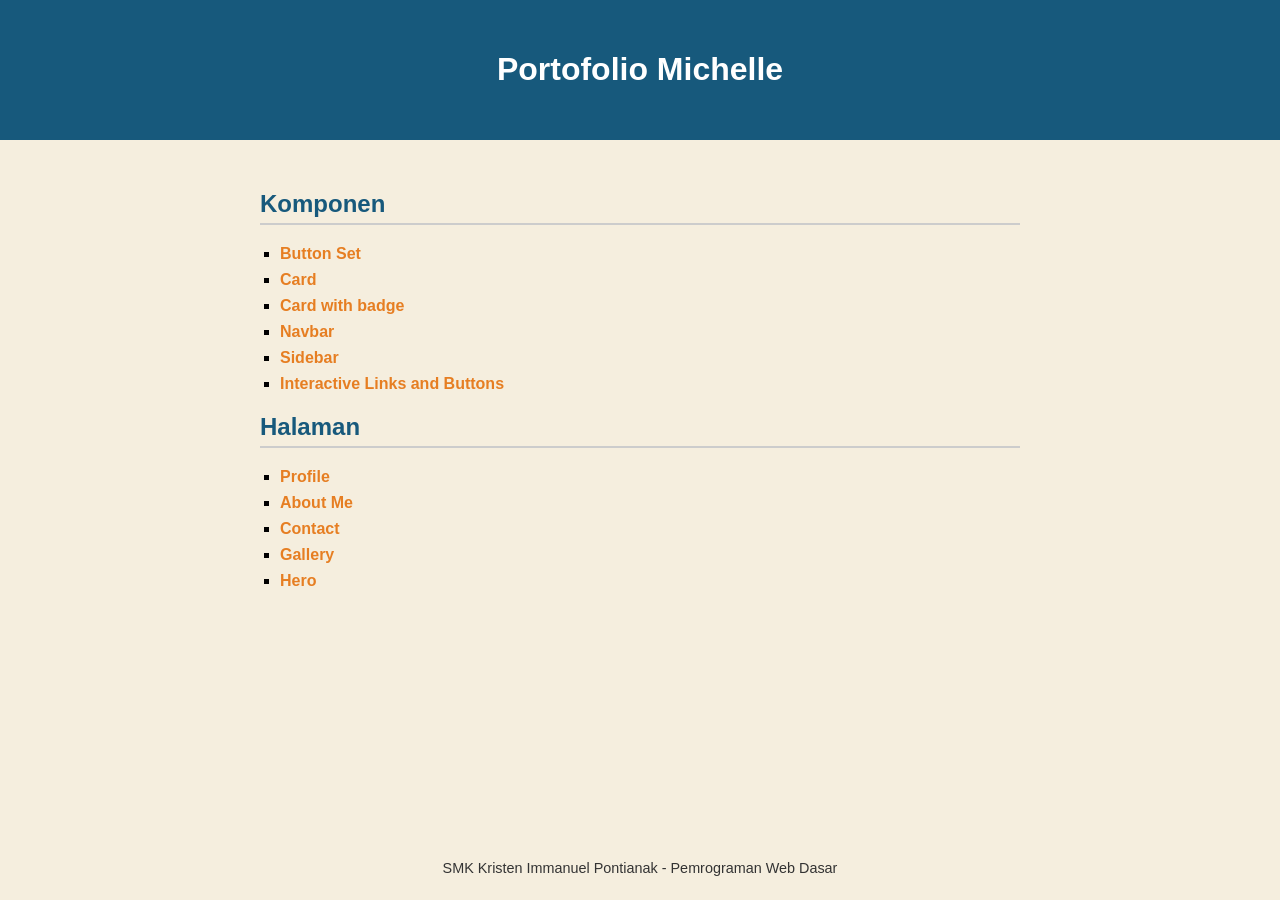
==== index.html @ 68f691a5 "chore: add index page with links to all pages" ====
<!DOCTYPE html>
<html lang="en">
<head>
    <meta charset="UTF-8">
    <meta name="viewport" content="width=device-width, initial-scale=1.0">
    <title>Index</title>
    <link rel="stylesheet" href="styles/index.css"
</head>
<body>
    <header>
        <h1>Portofolio Michelle</h1>
    </header>
        <main>
            <section id="components">
                <h2>Komponen</h2>
                <ul>
                    <li><a href="components/button-set.html"> Button Set</a></li>
                    <li><a href="components/card.html">Card</a></li>
                    <li><a href="components/card-badge.html">Card with badge</a></li>
                    <li><a href="components/navbar.html">Navbar</a></li>
                    <li><a href="components/sidebar.html">Sidebar</a></li>
                    <li><a href="components/interactive.html">Interactive Links and Buttons</a></li>
                </ul>
            </section>
            <section id="pages">
                <h2>Halaman</h2>
                <ul>
                    <li><a href="pages/profile.html">Profile</a></li>
                    <li><a href="pages/about.html">About Me</a></li>
                    <li><a href="pages/contact.html">Contact</a></li>
                    <li><a href="pages/gallery.html">Gallery</a></li>
                    <li><a href="pages/hero.html">Hero</a></li>
                </ul>
            </section>
        </main>

    <footer style="text-align: center; margin-top: 20px; padding: 10px; background-color: #f5eede;">
        <p>SMK Kristen Immanuel Pontianak - Pemrograman Web Dasar</p>
    </footer>
</body>
</html>
---- styles/index.css ----
body {
    font-family: Arial, Helvetica, sans-serif;
    margin: 0;
    background-color: #f5eede;
    display: flex;
    flex-direction: column;
    min-height: 100vh;
}

header {
    text-align: center;
    background-color: #17597c;
    color: white;
    padding: 30px;
}

main {
    flex: 1;
    max-width: 800px;
    margin: 30px auto;
    padding: 0 20px;
    width: 100%;
    box-sizing: border-box;
}

#components h2,
#pages h2 {
    color: #17597c;
    font-size: 1.5rem;
    border-bottom: 2px solid #ccc;
    padding-bottom: 5px;
    margin-top: 20px;
}

ul {
    list-style-type: square;
    padding-left: 20px;
}

li {
    margin-bottom: 8px;
}

main a {
    color: #e67e22;
    text-decoration: none;
    font-weight: bold;
}

main a:hover {
    text-decoration: underline;
    color: #b96316;
}

footer {
    text-align: center;
    background-color: #e2d2b5;
    color: #333;
    padding: 15px;
    font-size: 0.9rem;
}
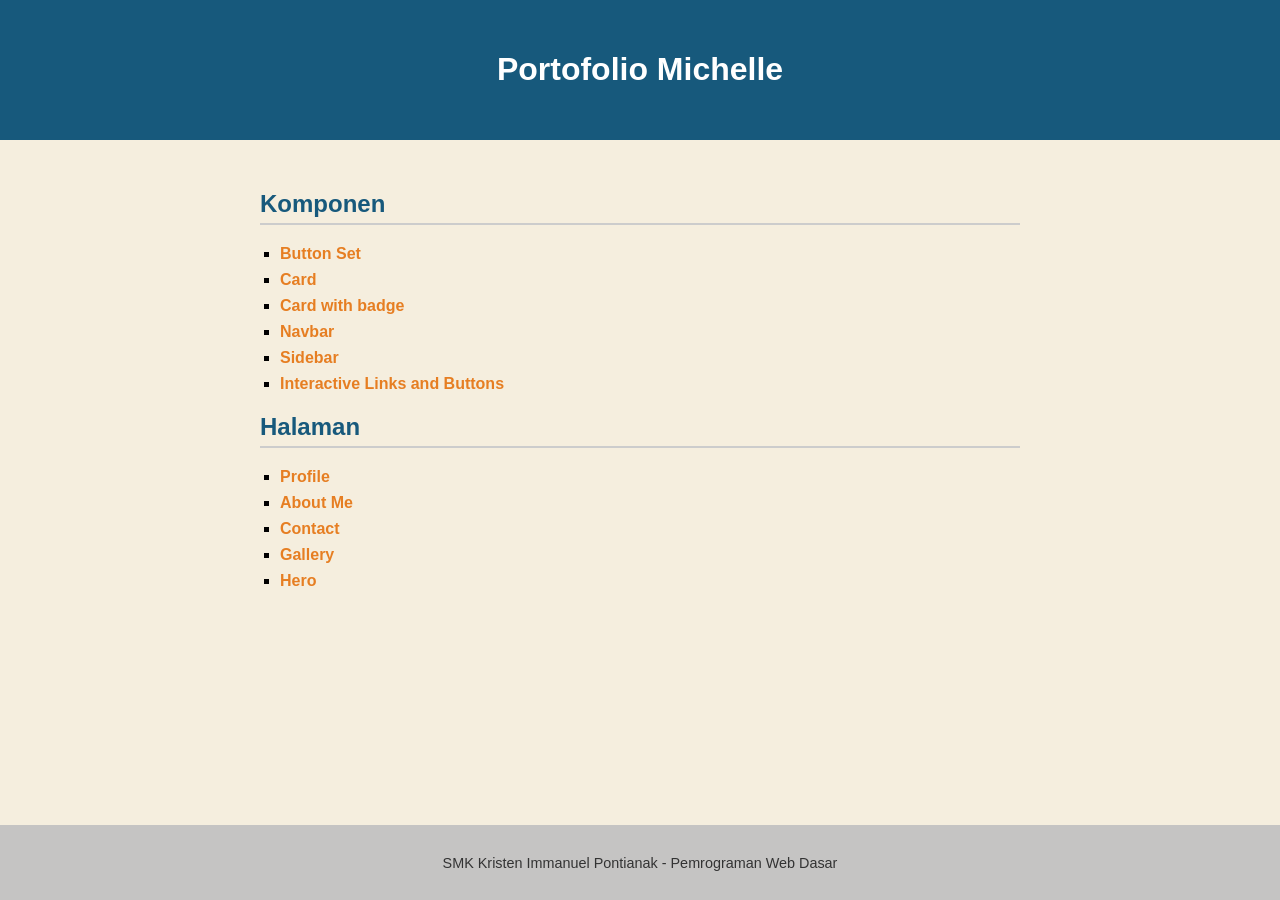
==== commit 79b9da64: "fix: add closing tag on link and fix style on footer in index" ====
--- a/index.html
+++ b/index.html
@@ -4,7 +4,7 @@
     <meta charset="UTF-8">
     <meta name="viewport" content="width=device-width, initial-scale=1.0">
     <title>Index</title>
-    <link rel="stylesheet" href="styles/index.css"
+    <link rel="stylesheet" href="styles/index.css">
 </head>
 <body>
     <header>
@@ -34,7 +34,7 @@
             </section>
         </main>
 
-    <footer style="text-align: center; margin-top: 20px; padding: 10px; background-color: #f5eede;">
+    <footer>
         <p>SMK Kristen Immanuel Pontianak - Pemrograman Web Dasar</p>
     </footer>
 </body>
--- a/styles/index.css
+++ b/styles/index.css
@@ -53,8 +53,8 @@
 }
 
 footer {
+    background-color: #c5c4c3;
     text-align: center;
-    background-color: #e2d2b5;
     color: #333;
     padding: 15px;
     font-size: 0.9rem;
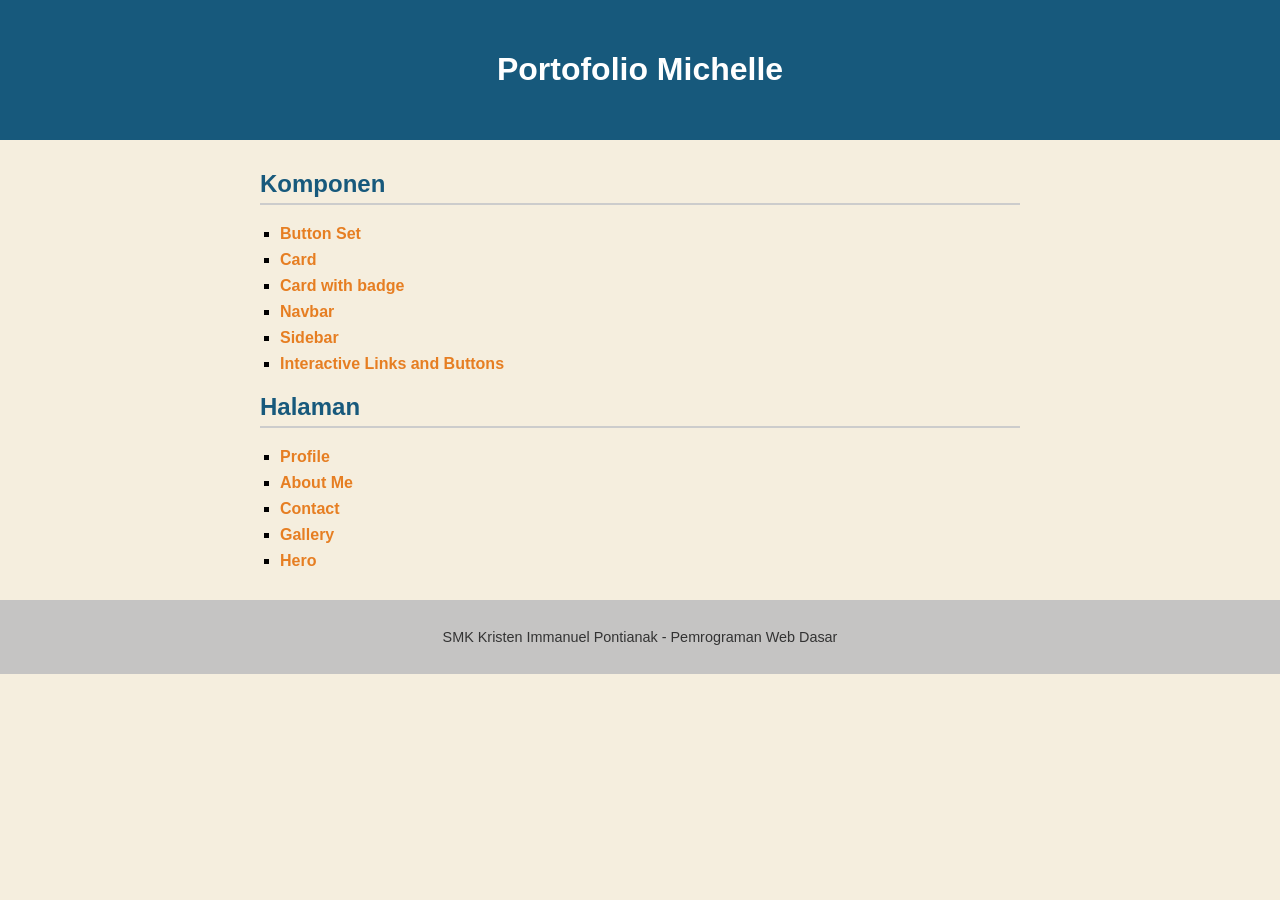
==== commit 1a43252b: "fix: indentation on index html and add comments" ====
--- a/index.html
+++ b/index.html
@@ -1,39 +1,47 @@
 <!DOCTYPE html>
 <html lang="en">
 <head>
+    <!-- Meta informasi dokumen dan judul halaman utama -->
     <meta charset="UTF-8">
     <meta name="viewport" content="width=device-width, initial-scale=1.0">
     <title>Index</title>
     <link rel="stylesheet" href="styles/index.css">
 </head>
 <body>
+    <!-- Bagian Header Halaman -->
     <header>
         <h1>Portofolio Michelle</h1>
     </header>
-        <main>
-            <section id="components">
-                <h2>Komponen</h2>
-                <ul>
-                    <li><a href="components/button-set.html"> Button Set</a></li>
-                    <li><a href="components/card.html">Card</a></li>
-                    <li><a href="components/card-badge.html">Card with badge</a></li>
-                    <li><a href="components/navbar.html">Navbar</a></li>
-                    <li><a href="components/sidebar.html">Sidebar</a></li>
-                    <li><a href="components/interactive.html">Interactive Links and Buttons</a></li>
-                </ul>
-            </section>
-            <section id="pages">
-                <h2>Halaman</h2>
-                <ul>
-                    <li><a href="pages/profile.html">Profile</a></li>
-                    <li><a href="pages/about.html">About Me</a></li>
-                    <li><a href="pages/contact.html">Contact</a></li>
-                    <li><a href="pages/gallery.html">Gallery</a></li>
-                    <li><a href="pages/hero.html">Hero</a></li>
-                </ul>
-            </section>
-        </main>
 
+    <!-- Bagian Konten Utama Portofolio -->
+    <main>
+        <!-- Daftar Komponen -->
+        <section id="components">
+            <h2>Komponen</h2>
+            <ul>
+                <li><a href="components/button-set.html"> Button Set</a></li>
+                <li><a href="components/card.html">Card</a></li>
+                <li><a href="components/card-badge.html">Card with badge</a></li>
+                <li><a href="components/navbar.html">Navbar</a></li>
+                <li><a href="components/sidebar.html">Sidebar</a></li>
+                <li><a href="components/interactive.html">Interactive Links and Buttons</a></li>
+            </ul>
+        </section>
+
+        <!-- Seksi Daftar halaman -->
+        <section id="pages">
+            <h2>Halaman</h2>
+            <ul>
+                <li><a href="pages/profile.html">Profile</a></li>
+                <li><a href="pages/about.html">About Me</a></li>
+                <li><a href="pages/contact.html">Contact</a></li>
+                <li><a href="pages/gallery.html">Gallery</a></li>
+                <li><a href="pages/hero.html">Hero</a></li>
+            </ul>
+        </section>
+    </main>
+
+    <!-- Bagian Footer Halaman -->
     <footer>
         <p>SMK Kristen Immanuel Pontianak - Pemrograman Web Dasar</p>
     </footer>
--- a/styles/index.css
+++ b/styles/index.css
@@ -2,8 +2,6 @@
     font-family: Arial, Helvetica, sans-serif;
     margin: 0;
     background-color: #f5eede;
-    display: flex;
-    flex-direction: column;
     min-height: 100vh;
 }
 
